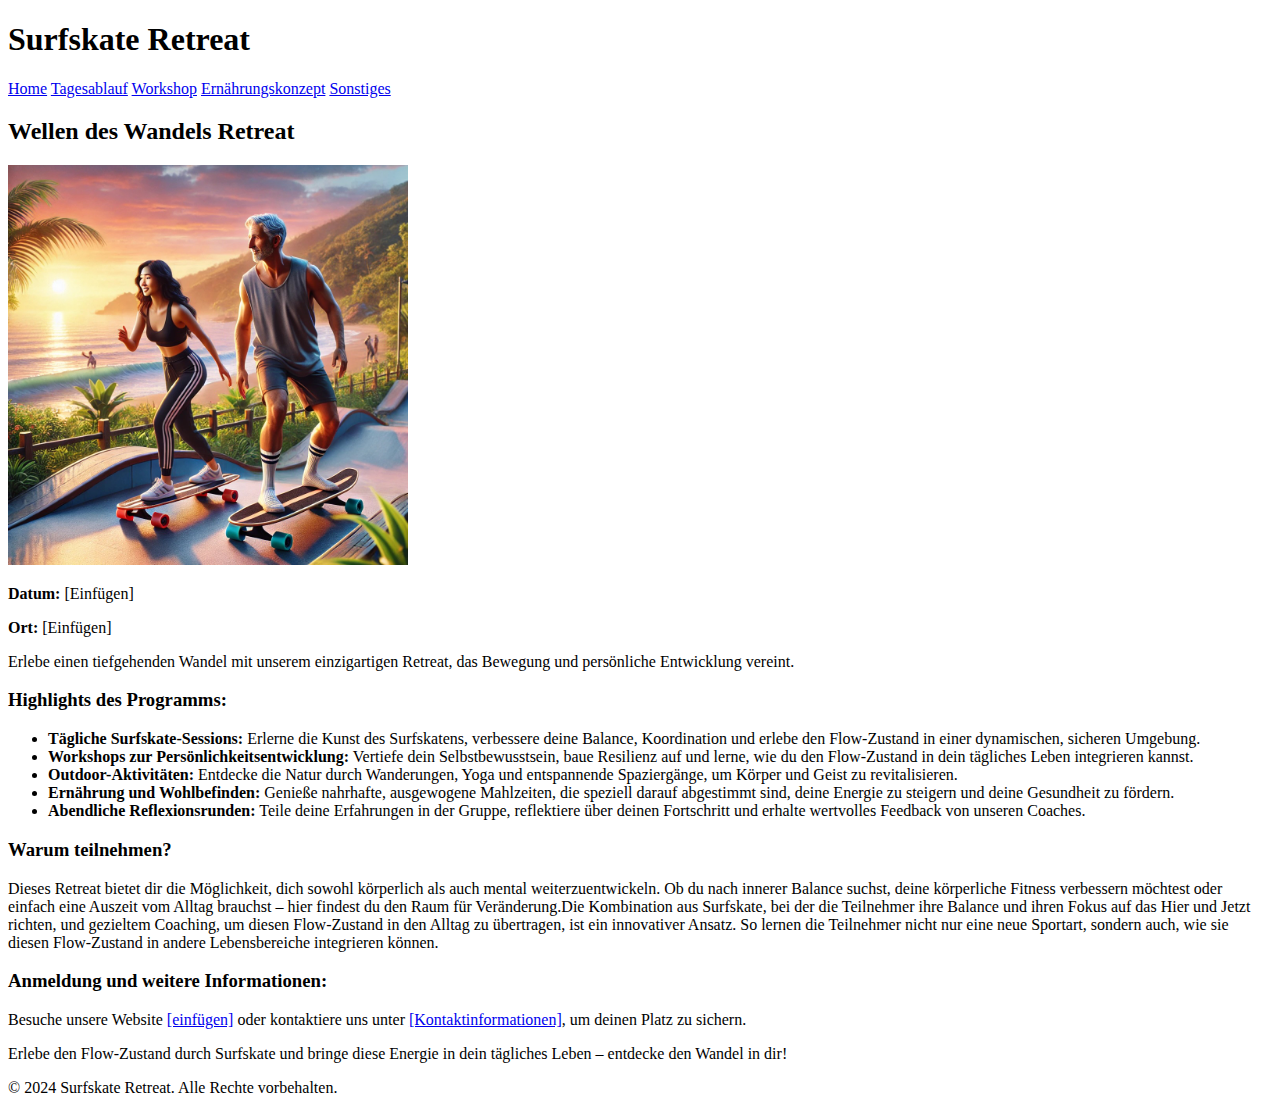
==== index.html @ f71cfc3d "back to nav" ====
<!DOCTYPE html>
<html lang="de">
<head>
    <meta charset="UTF-8">
    <meta name="viewport" content="width=device-width, initial-scale=1.0">
    <meta name="description" content="Wellen des Wandels Retreat - Surfskate und Persönlichkeitsentwicklung.">
    <title>Surfskate - Wellen des Wandels Retreat</title>
    <link rel="stylesheet" href="styles.css">
</head>
<body>

    <header>
        <h1>Surfskate Retreat</h1>
        <nav>
            <a href="index.html">Home</a>
            <a href="tagesablauf.html">Tagesablauf</a>
            <a href="Workshop.html">Workshop</a>
            <a href="ernaehrung.html">Ernährungskonzept</a>
            <a href="sonstiges.html">Sonstiges</a>
        </nav>
    </header>
    
    <section class="hero">
        <h2>Wellen des Wandels Retreat</h2>
        <div class="slideshow-container">
            <div class="mySlides fade">
              <img src="assets/images/skate1.jpeg" style="width:80%; max-width:400px;">
            </div>
          
            <div class="mySlides fade">
              <img src="assets/images/skate2.jpeg" style="width:80%; max-width:400px;">
            </div>
          
            <div class="mySlides fade">
              <img src="assets/images/skate3.jpeg" style="width:80%; max-width:400px;">
            </div>
          </div>
          
        <p><strong>Datum:</strong> [Einfügen]</p>
        <p><strong>Ort:</strong> [Einfügen]</p>
        <p>Erlebe einen tiefgehenden Wandel mit unserem einzigartigen Retreat, das Bewegung und persönliche Entwicklung vereint.</p>
    </section>

    <script>
        let slideIndex = 0;
        showSlides();
        
        function showSlides() {
          let i;
          let slides = document.getElementsByClassName("mySlides");
          for (i = 0; i < slides.length; i++) {
            slides[i].style.display = "none";  
          }
          slideIndex++;
          if (slideIndex > slides.length) {slideIndex = 1}    
          slides[slideIndex-1].style.display = "block";  
          setTimeout(showSlides, 3000); // Bildwechsel alle 3 Sekunden
        }
        </script>
        

    <section class="highlights">
        <h3>Highlights des Programms:</h3>
        <ul>
            <li><strong>Tägliche Surfskate-Sessions:</strong> Erlerne die Kunst des Surfskatens, verbessere deine Balance, Koordination und erlebe den Flow-Zustand in einer dynamischen, sicheren Umgebung.</li>
            <li><strong>Workshops zur Persönlichkeitsentwicklung:</strong> Vertiefe dein Selbstbewusstsein, baue Resilienz auf und lerne, wie du den Flow-Zustand in dein tägliches Leben integrieren kannst.</li>
            <li><strong>Outdoor-Aktivitäten:</strong> Entdecke die Natur durch Wanderungen, Yoga und entspannende Spaziergänge, um Körper und Geist zu revitalisieren.</li>
            <li><strong>Ernährung und Wohlbefinden:</strong> Genieße nahrhafte, ausgewogene Mahlzeiten, die speziell darauf abgestimmt sind, deine Energie zu steigern und deine Gesundheit zu fördern.</li>
            <li><strong>Abendliche Reflexionsrunden:</strong> Teile deine Erfahrungen in der Gruppe, reflektiere über deinen Fortschritt und erhalte wertvolles Feedback von unseren Coaches.</li>
        </ul>
    </section>

    <section class="why-participate">
        <h3>Warum teilnehmen?</h3>
        <p>Dieses Retreat bietet dir die Möglichkeit, dich sowohl körperlich als auch mental weiterzuentwickeln. Ob du nach innerer Balance suchst, deine körperliche Fitness verbessern möchtest oder einfach eine Auszeit vom Alltag brauchst – hier findest du den Raum für Veränderung.Die Kombination aus Surfskate, bei der die Teilnehmer ihre Balance und ihren Fokus auf das Hier und Jetzt richten, und gezieltem Coaching, um diesen Flow-Zustand in den Alltag zu übertragen, ist ein innovativer Ansatz. So lernen die Teilnehmer nicht nur eine neue Sportart, sondern auch, wie sie diesen Flow-Zustand in andere Lebensbereiche integrieren können.</p>
    </section>

    <section class="info">
        <h3>Anmeldung und weitere Informationen:</h3>
        <p>Besuche unsere Website <a href="#">[einfügen]</a> oder kontaktiere uns unter <a href="mailto:email@example.com">[Kontaktinformationen]</a>, um deinen Platz zu sichern.</p>
        <p>Erlebe den Flow-Zustand durch Surfskate und bringe diese Energie in dein tägliches Leben – entdecke den Wandel in dir!</p>
    </section>

    <footer>
        <p>&copy; 2024 Surfskate Retreat. Alle Rechte vorbehalten.</p>
    </footer>

</body>
</html>
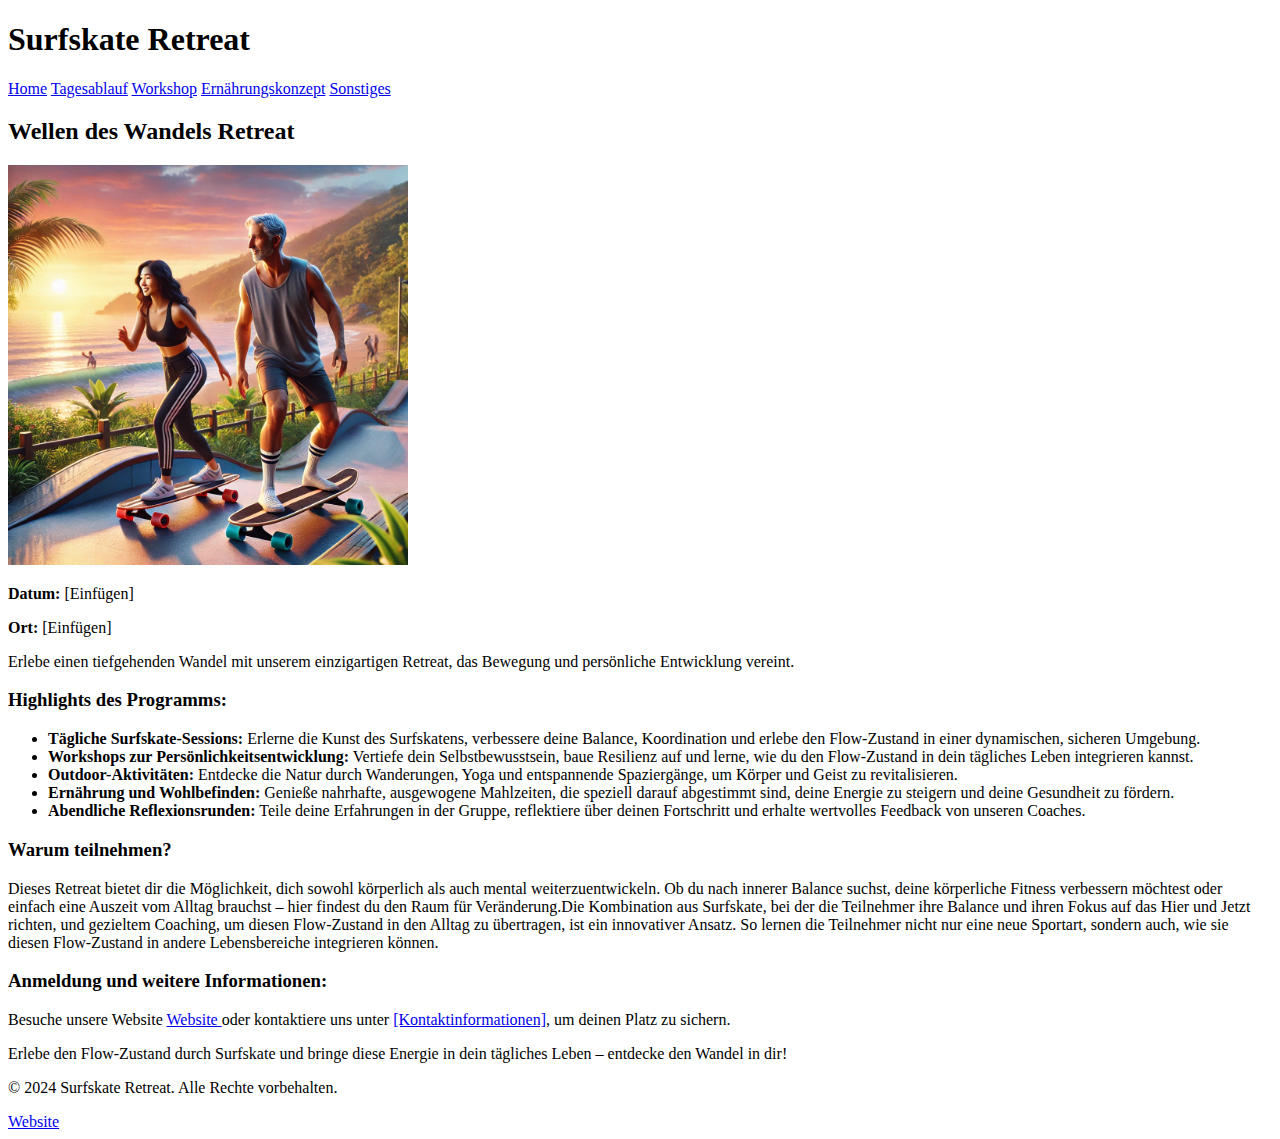
==== commit 9f98b6ad: "links update" ====
--- a/index.html
+++ b/index.html
@@ -14,7 +14,7 @@
         <nav>
             <a href="index.html">Home</a>
             <a href="tagesablauf.html">Tagesablauf</a>
-            <a href="Workshop.html">Workshop</a>
+            <a href="workshop.html">Workshop</a>
             <a href="ernaehrung.html">Ernährungskonzept</a>
             <a href="sonstiges.html">Sonstiges</a>
         </nav>
@@ -77,7 +77,7 @@
 
     <section class="info">
         <h3>Anmeldung und weitere Informationen:</h3>
-        <p>Besuche unsere Website <a href="#">[einfügen]</a> oder kontaktiere uns unter <a href="mailto:email@example.com">[Kontaktinformationen]</a>, um deinen Platz zu sichern.</p>
+        <p>Besuche unsere Website <a href="http://einestundeamtag.weebly.com" target="_blank">Website </a> oder kontaktiere uns unter <a href="mailto:email@example.com">[Kontaktinformationen]</a>, um deinen Platz zu sichern.</p>
         <p>Erlebe den Flow-Zustand durch Surfskate und bringe diese Energie in dein tägliches Leben – entdecke den Wandel in dir!</p>
     </section>
 
@@ -88,4 +88,5 @@
 </body>
 </html>
 
+<a href="https://www.linkedin.com/in/julius-wickel-8a829259/?originalSubdomain=de" target="_blank">Website</a>
 
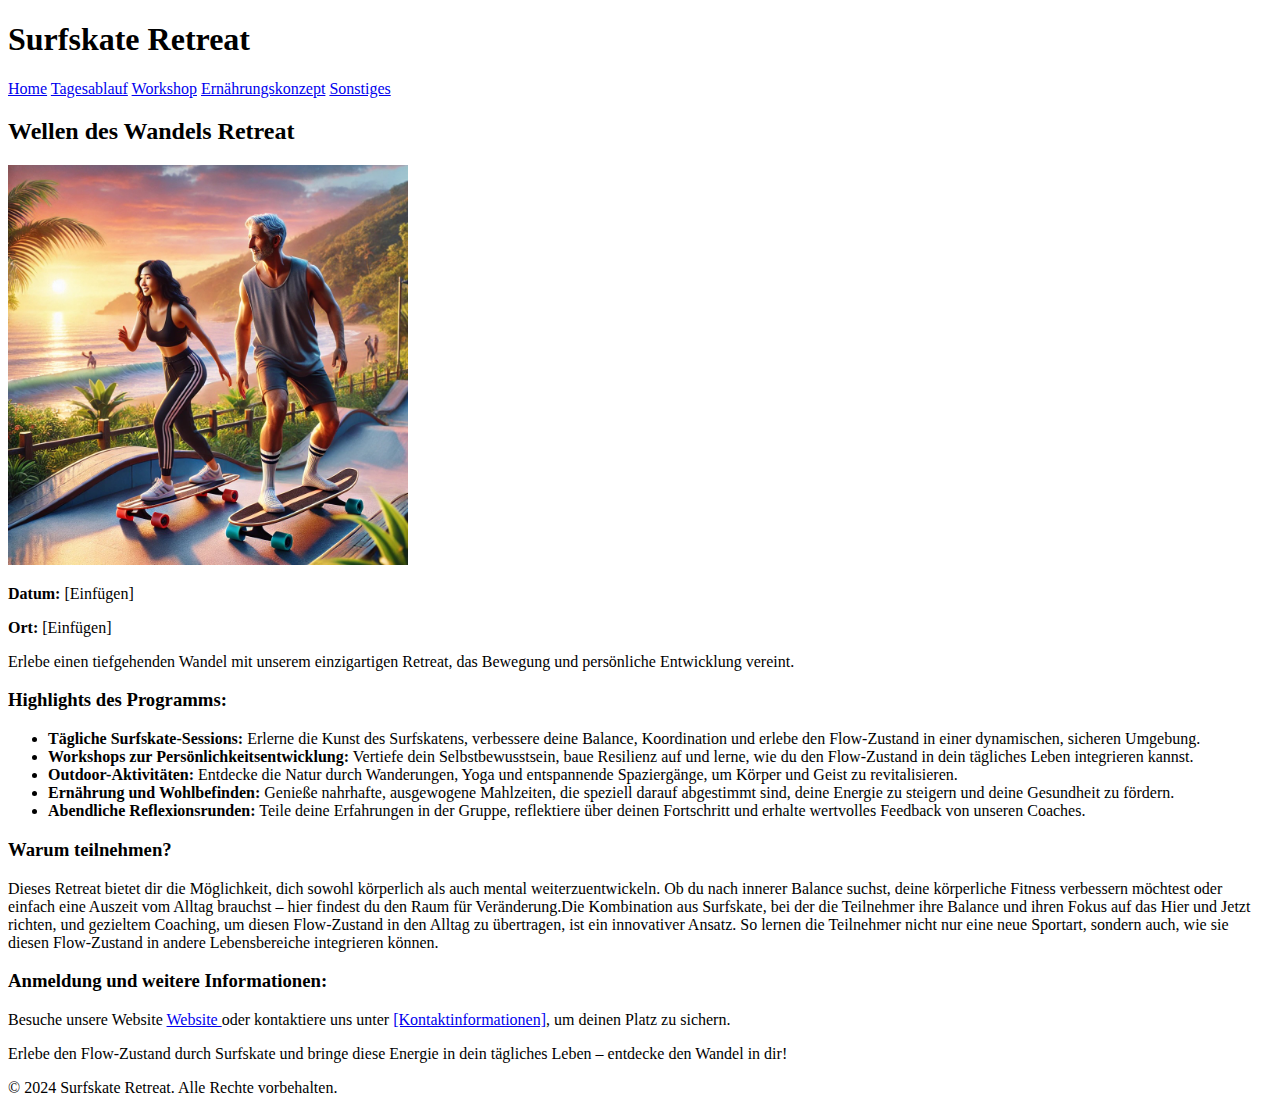
==== commit 233f4d1a: "Update index.html" ====
--- a/index.html
+++ b/index.html
@@ -86,7 +86,4 @@
     </footer>
 
 </body>
-</html>
-
-<a href="https://www.linkedin.com/in/julius-wickel-8a829259/?originalSubdomain=de" target="_blank">Website</a>
-
+</html>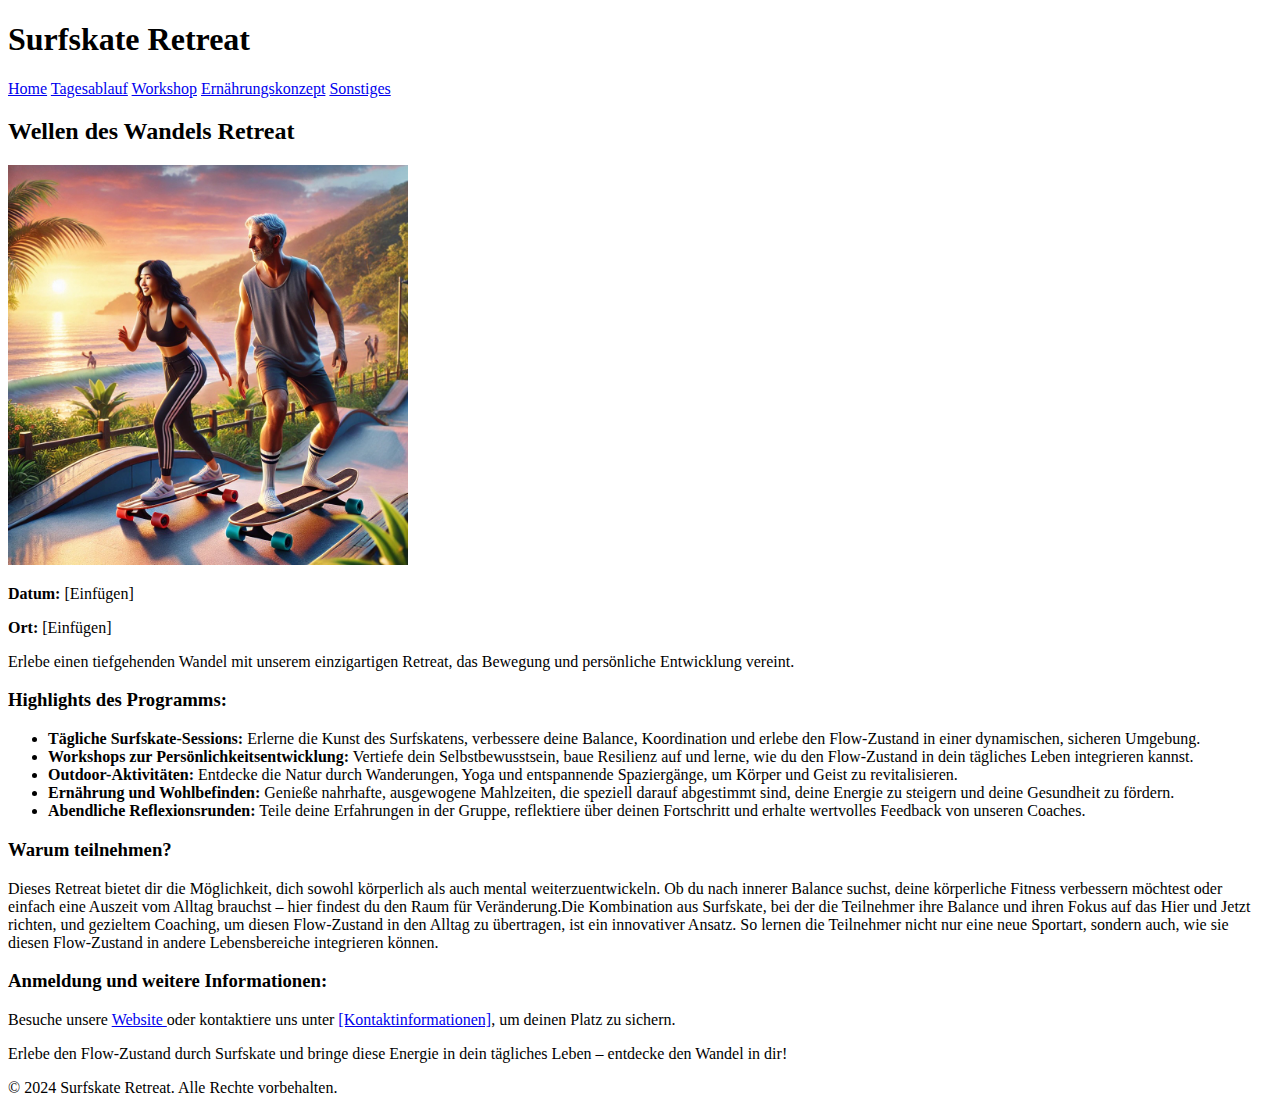
==== commit 81015771: "Update index.html" ====
--- a/index.html
+++ b/index.html
@@ -77,7 +77,7 @@
 
     <section class="info">
         <h3>Anmeldung und weitere Informationen:</h3>
-        <p>Besuche unsere Website <a href="http://einestundeamtag.weebly.com" target="_blank">Website </a> oder kontaktiere uns unter <a href="mailto:email@example.com">[Kontaktinformationen]</a>, um deinen Platz zu sichern.</p>
+        <p>Besuche unsere <a href="http://einestundeamtag.weebly.com" target="_blank">Website </a> oder kontaktiere uns unter <a href="mailto:email@example.com">[Kontaktinformationen]</a>, um deinen Platz zu sichern.</p>
         <p>Erlebe den Flow-Zustand durch Surfskate und bringe diese Energie in dein tägliches Leben – entdecke den Wandel in dir!</p>
     </section>
 
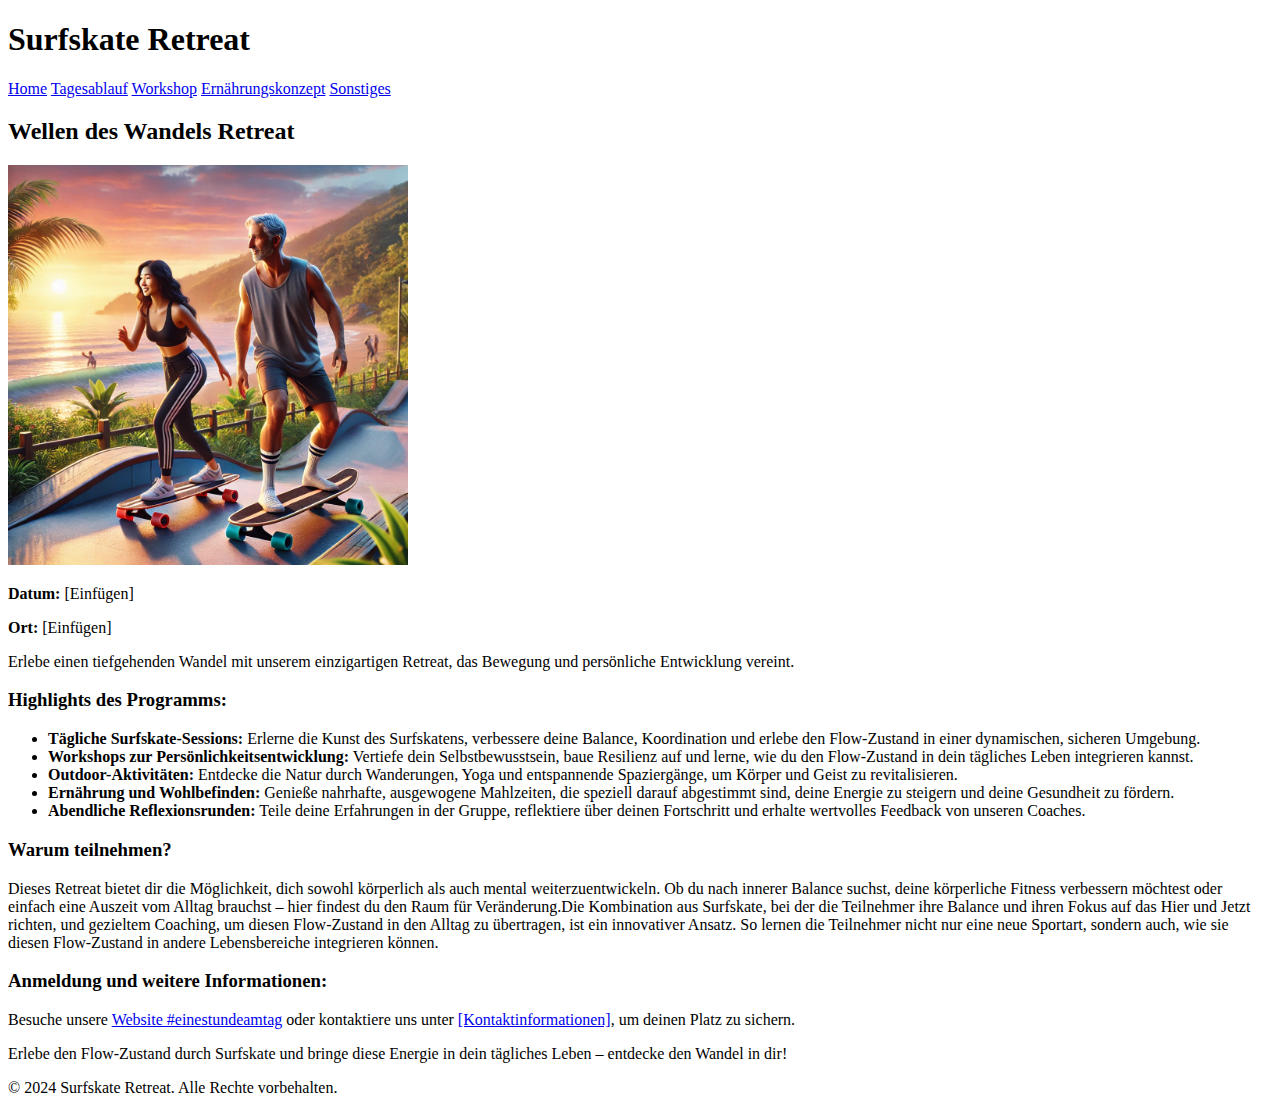
==== commit d59484e9: "Update index.html" ====
--- a/index.html
+++ b/index.html
@@ -77,7 +77,7 @@
 
     <section class="info">
         <h3>Anmeldung und weitere Informationen:</h3>
-        <p>Besuche unsere <a href="http://einestundeamtag.weebly.com" target="_blank">Website </a> oder kontaktiere uns unter <a href="mailto:email@example.com">[Kontaktinformationen]</a>, um deinen Platz zu sichern.</p>
+        <p>Besuche unsere <a href="http://einestundeamtag.weebly.com" target="_blank">Website #einestundeamtag</a> oder kontaktiere uns unter <a href="mailto:email@example.com">[Kontaktinformationen]</a>, um deinen Platz zu sichern.</p>
         <p>Erlebe den Flow-Zustand durch Surfskate und bringe diese Energie in dein tägliches Leben – entdecke den Wandel in dir!</p>
     </section>
 
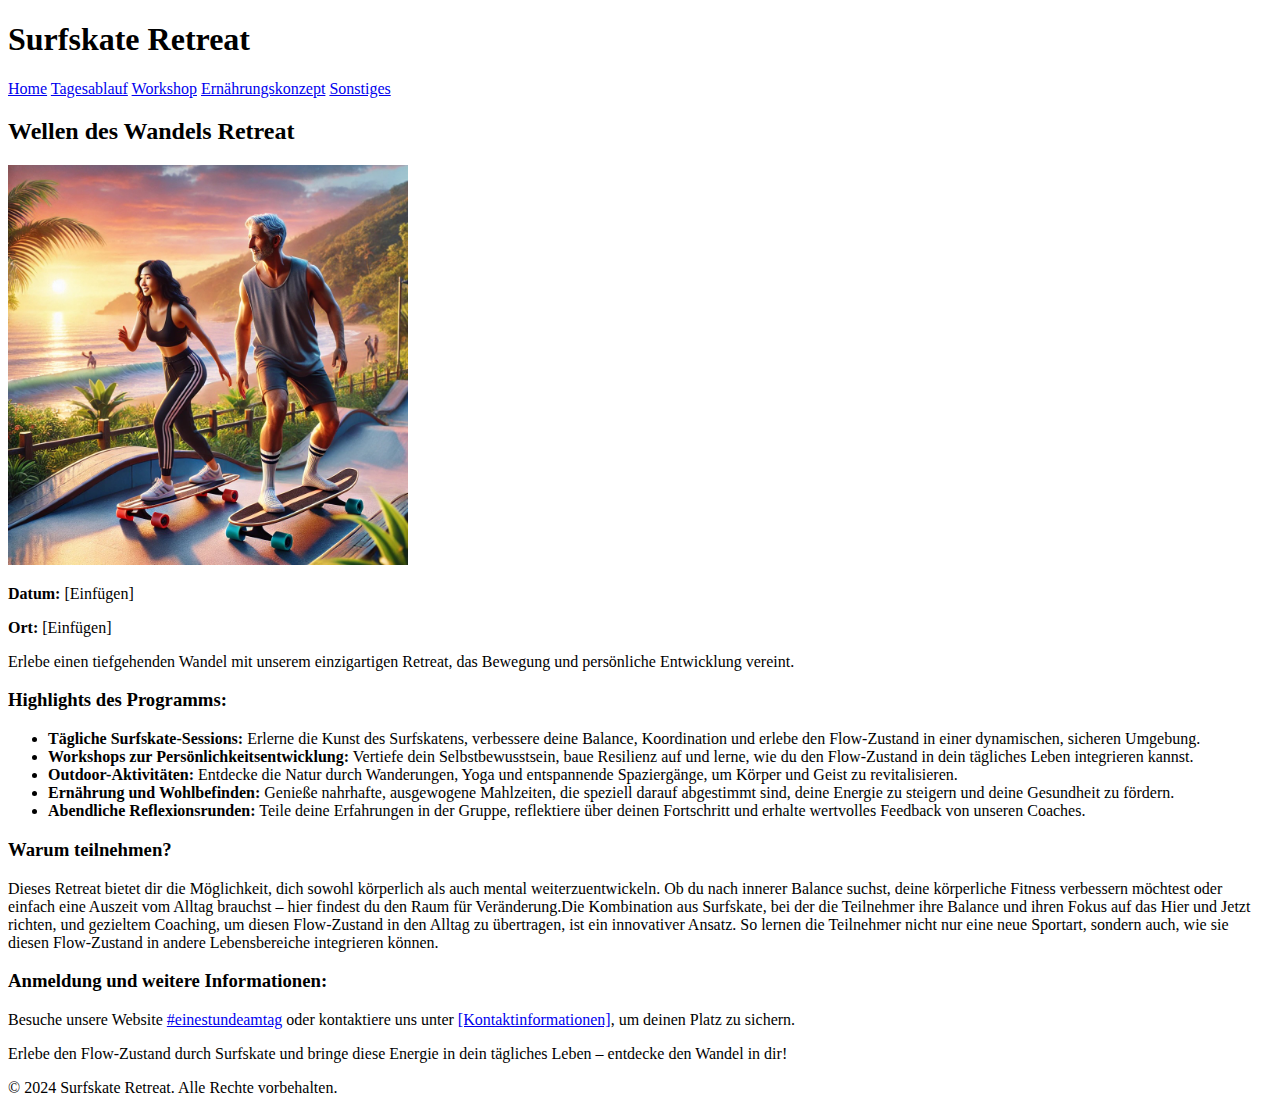
==== commit 0f3d806b: "Update index.html" ====
--- a/index.html
+++ b/index.html
@@ -77,7 +77,7 @@
 
     <section class="info">
         <h3>Anmeldung und weitere Informationen:</h3>
-        <p>Besuche unsere <a href="http://einestundeamtag.weebly.com" target="_blank">Website #einestundeamtag</a> oder kontaktiere uns unter <a href="mailto:email@example.com">[Kontaktinformationen]</a>, um deinen Platz zu sichern.</p>
+        <p>Besuche unsere Website <a href="http://einestundeamtag.weebly.com" target="_blank">#einestundeamtag</a> oder kontaktiere uns unter <a href="mailto:email@example.com">[Kontaktinformationen]</a>, um deinen Platz zu sichern.</p>
         <p>Erlebe den Flow-Zustand durch Surfskate und bringe diese Energie in dein tägliches Leben – entdecke den Wandel in dir!</p>
     </section>
 
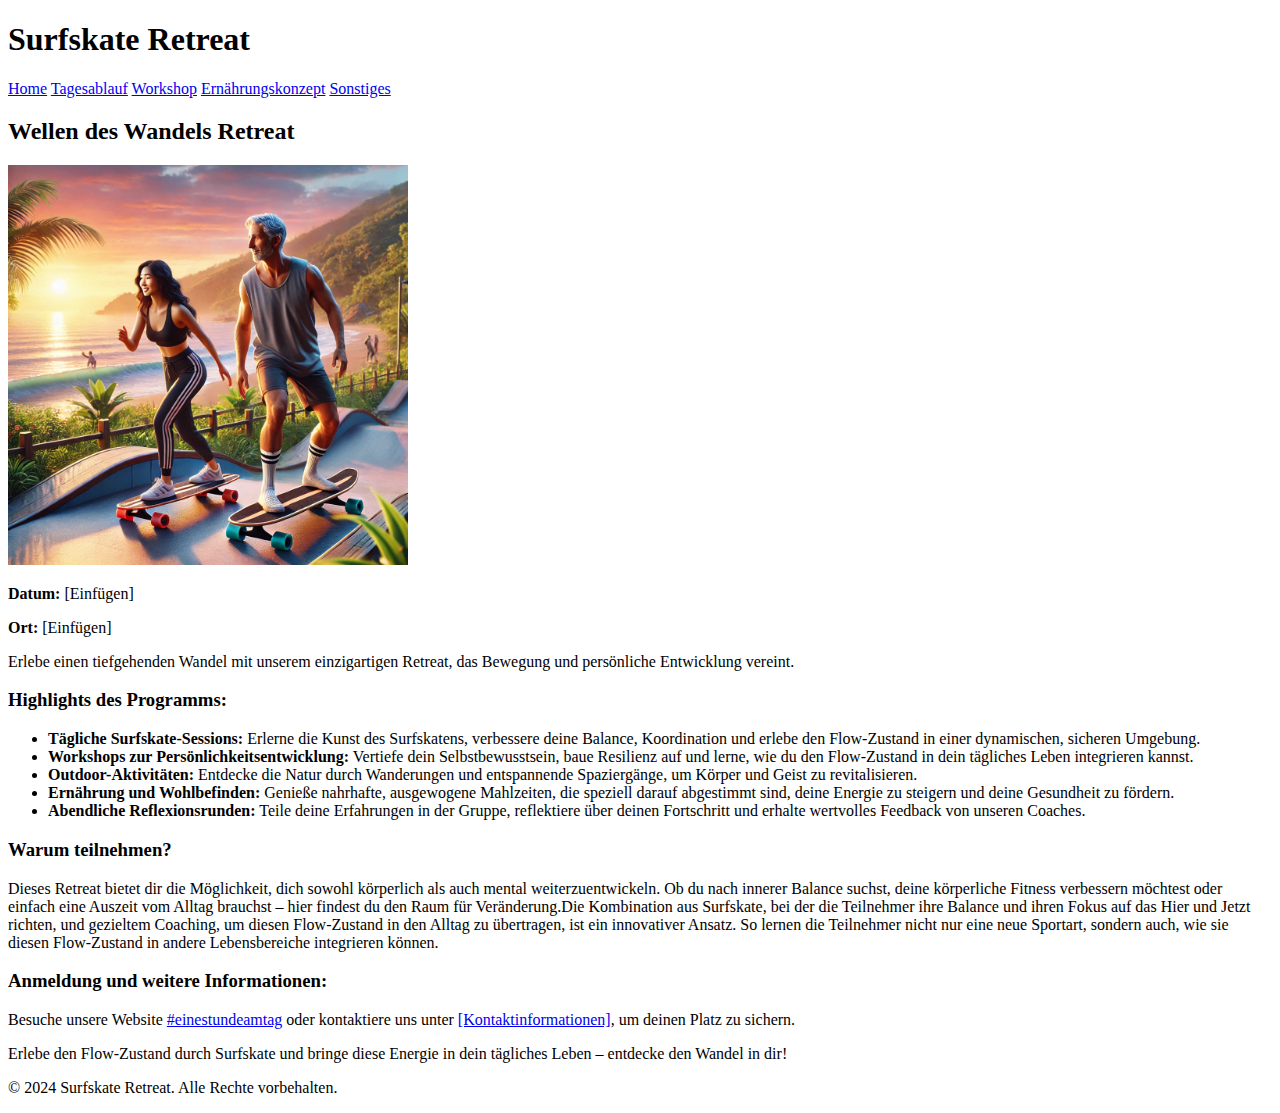
==== commit 7443705c: "Update index.html" ====
--- a/index.html
+++ b/index.html
@@ -64,7 +64,7 @@
         <ul>
             <li><strong>Tägliche Surfskate-Sessions:</strong> Erlerne die Kunst des Surfskatens, verbessere deine Balance, Koordination und erlebe den Flow-Zustand in einer dynamischen, sicheren Umgebung.</li>
             <li><strong>Workshops zur Persönlichkeitsentwicklung:</strong> Vertiefe dein Selbstbewusstsein, baue Resilienz auf und lerne, wie du den Flow-Zustand in dein tägliches Leben integrieren kannst.</li>
-            <li><strong>Outdoor-Aktivitäten:</strong> Entdecke die Natur durch Wanderungen, Yoga und entspannende Spaziergänge, um Körper und Geist zu revitalisieren.</li>
+            <li><strong>Outdoor-Aktivitäten:</strong> Entdecke die Natur durch Wanderungen und entspannende Spaziergänge, um Körper und Geist zu revitalisieren.</li>
             <li><strong>Ernährung und Wohlbefinden:</strong> Genieße nahrhafte, ausgewogene Mahlzeiten, die speziell darauf abgestimmt sind, deine Energie zu steigern und deine Gesundheit zu fördern.</li>
             <li><strong>Abendliche Reflexionsrunden:</strong> Teile deine Erfahrungen in der Gruppe, reflektiere über deinen Fortschritt und erhalte wertvolles Feedback von unseren Coaches.</li>
         </ul>
